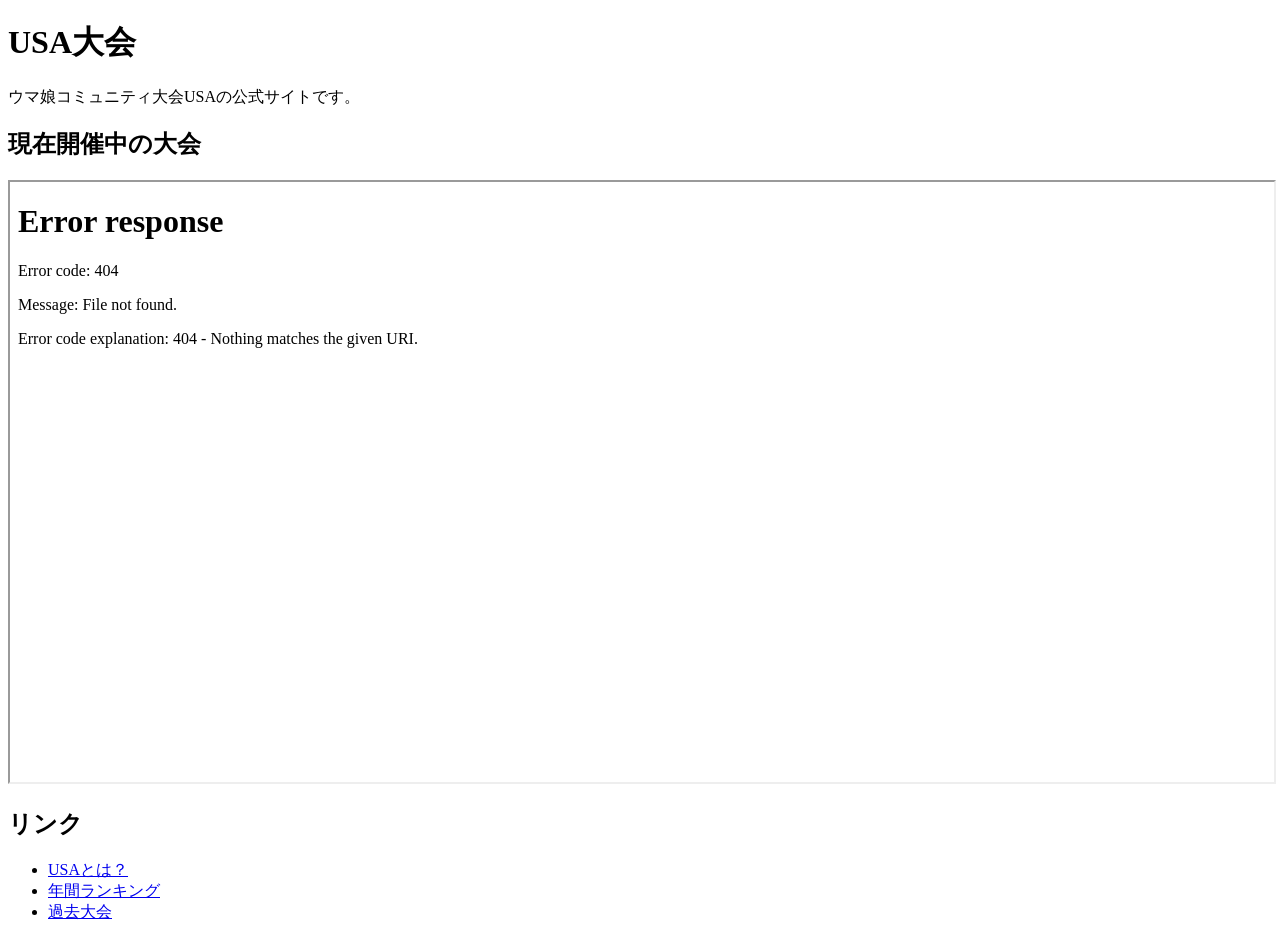
==== index.html @ 02d28d28 "Add files via upload" ====
<!DOCTYPE html>
<html>

<head>
<title>USA大会</title>
<meta charset="utf-8">
</head>

<body>

<h1>USA大会</h1>

<p>
ウマ娘コミュニティ大会USAの公式サイトです。
</p>

<h2>現在開催中の大会</h2>

<iframe
width="100%"
height="600"
src="LOOKER_STUDIO_URL">
</iframe>

<h2>リンク</h2>

<ul>
<li><a href="about.html">USAとは？</a></li>
<li><a href="ranking.html">年間ランキング</a></li>
<li><a href="archive.html">過去大会</a></li>
</ul>

</body>

</html>
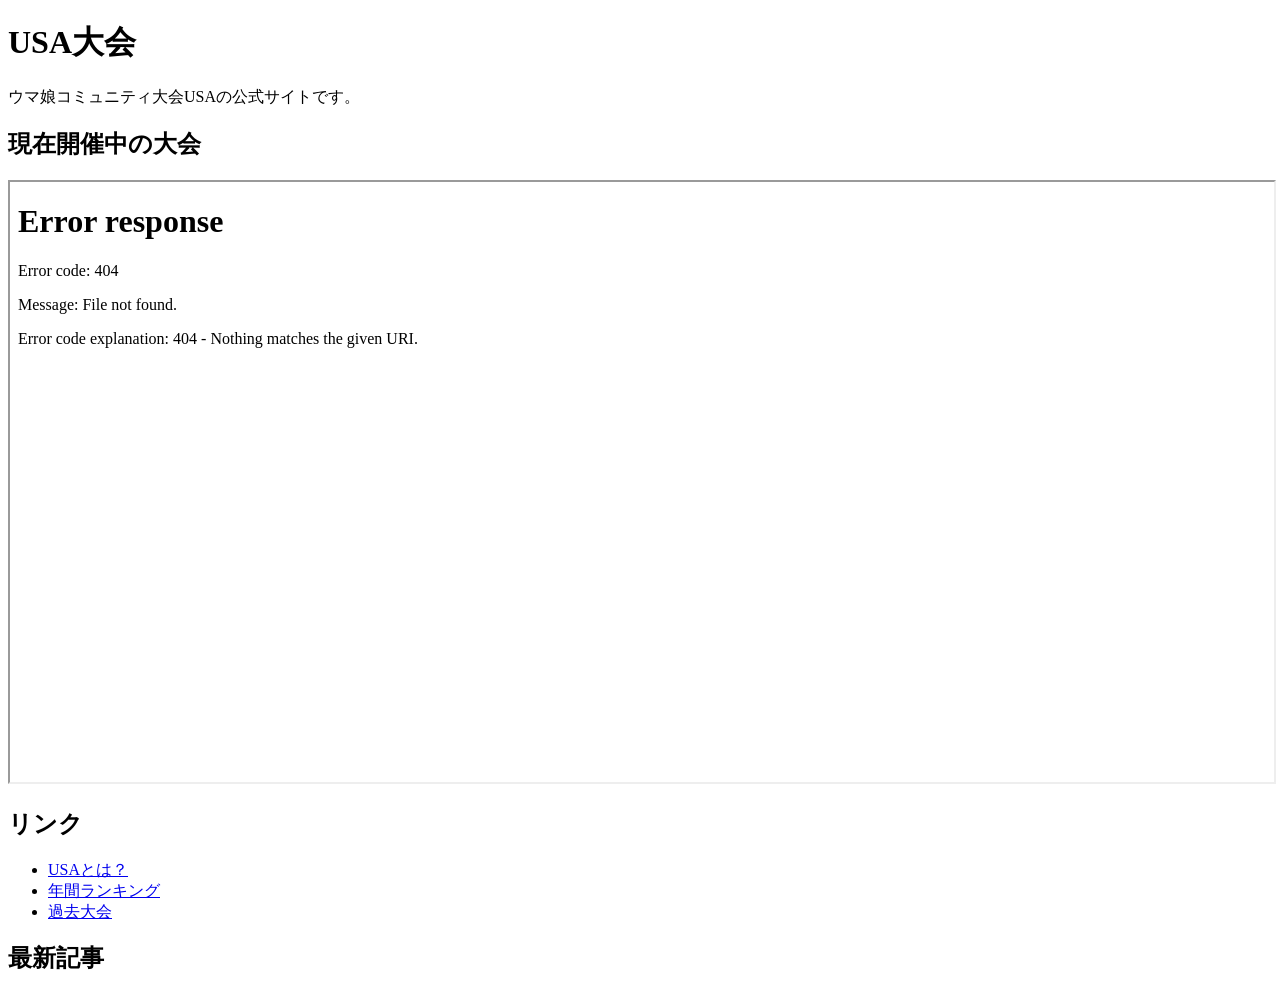
==== commit 012f60b8: "Update index.html" ====
--- a/index.html
+++ b/index.html
@@ -30,6 +30,39 @@
 <li><a href="archive.html">過去大会</a></li>
 </ul>
 
+<h2>最新記事</h2>
+
+<ul id="rss-feed"></ul>
+
+<script>
+
+const rssUrl = "https://api.rss2json.com/v1/api.json?rss_url=https://note.com/herohero_3/rss";
+
+fetch(rssUrl)
+  .then(response => response.json())
+  .then(data => {
+
+    const feed = document.getElementById("rss-feed");
+
+    data.items.slice(0,5).forEach(item => {
+
+      const li = document.createElement("li");
+
+      li.innerHTML = `
+        <a href="${item.link}" target="_blank">
+          ${item.title}
+        </a>
+      `;
+
+      feed.appendChild(li);
+
+    });
+
+  });
+
+</script>
+  
 </body>
 
-</html>+
+</html>
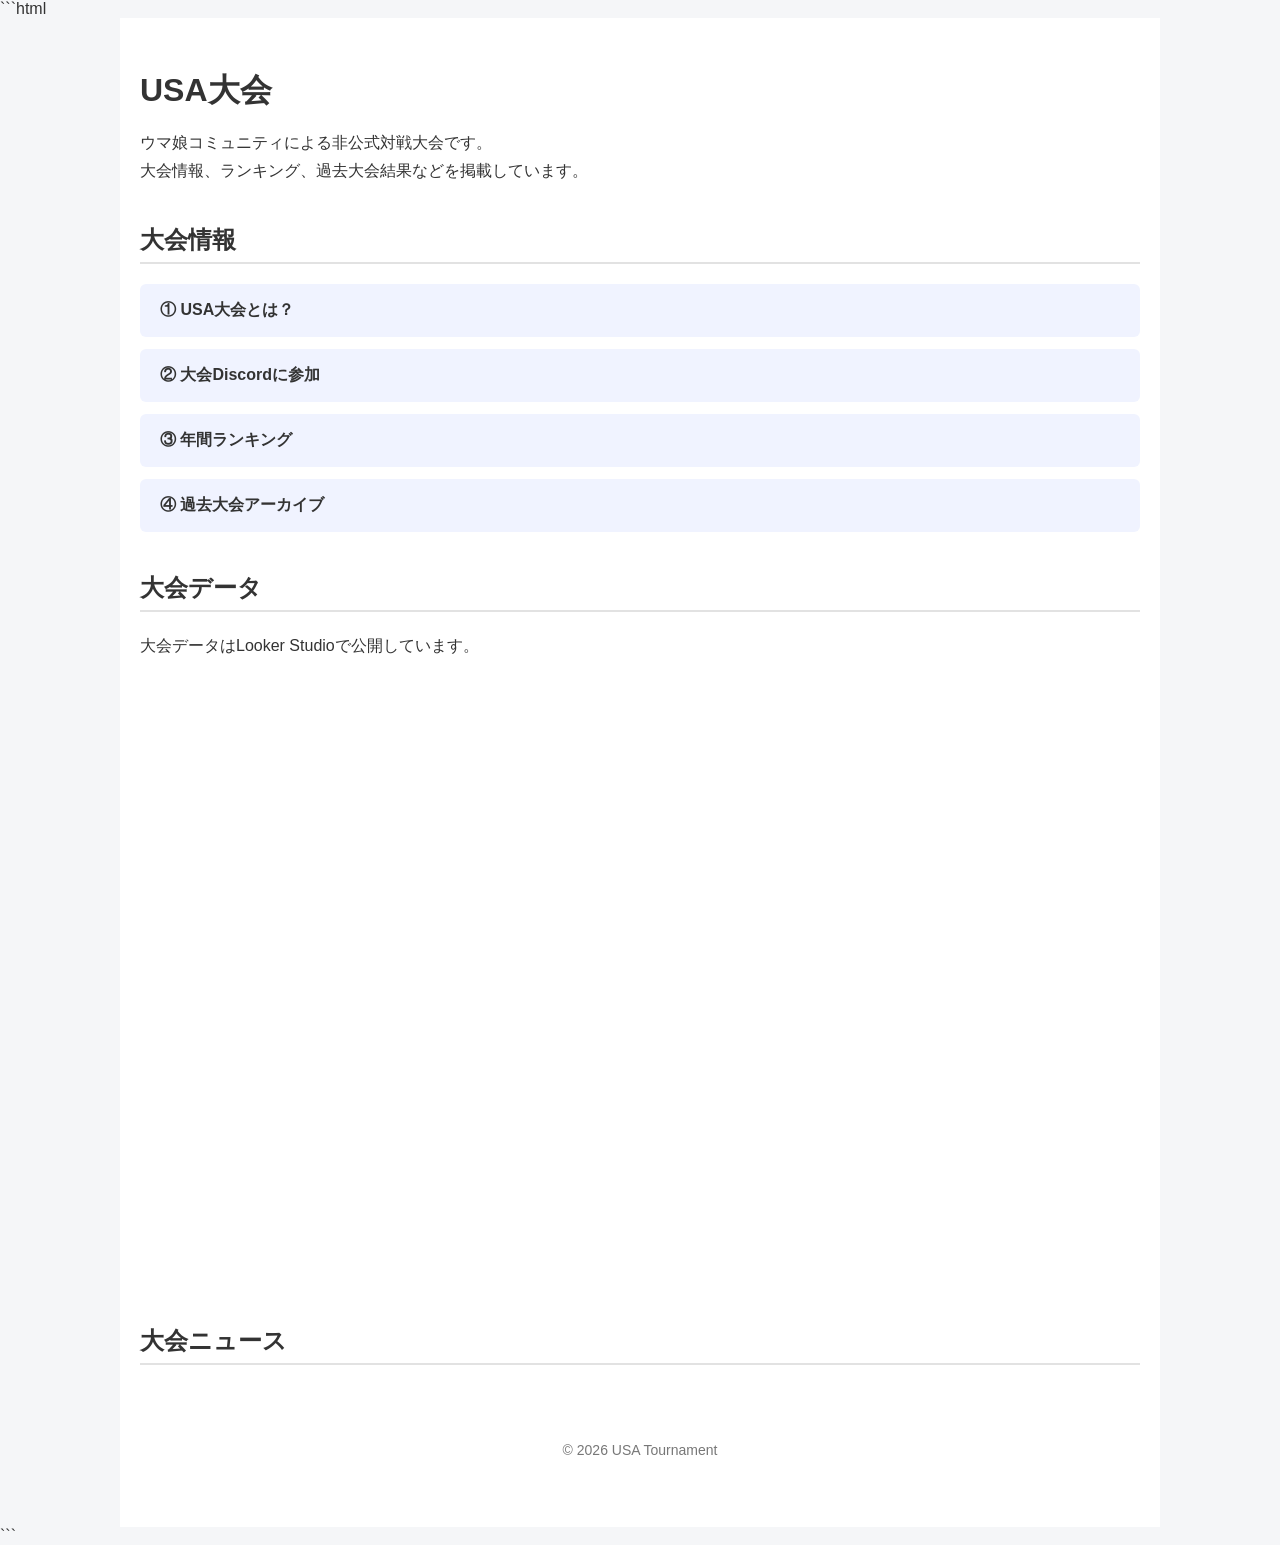
==== commit 26475d1d: "Update index.html" ====
--- a/index.html
+++ b/index.html
@@ -1,68 +1,108 @@
+```html
 <!DOCTYPE html>
-<html>
+<html lang="ja">
 
 <head>
-<title>USA大会</title>
-<meta charset="utf-8">
+<meta charset="UTF-8">
+<title>USA大会 - ウマ娘コミュニティ大会</title>
+
+<link rel="stylesheet" href="css/style.css">
+
+<meta name="viewport" content="width=device-width, initial-scale=1">
+
 </head>
 
+
 <body>
+
+<div class="container">
+
+<!-- =========================
+タイトル
+========================= -->
 
 <h1>USA大会</h1>
 
 <p>
-ウマ娘コミュニティ大会USAの公式サイトです。
+ウマ娘コミュニティによる非公式対戦大会です。<br>
+大会情報、ランキング、過去大会結果などを掲載しています。
 </p>
 
-<h2>現在開催中の大会</h2>
+
+<!-- =========================
+リンクバナー
+========================= -->
+
+<h2>大会情報</h2>
+
+<div class="link-banners">
+
+<a class="link-banner" href="about.html">
+① USA大会とは？
+</a>
+
+<a class="link-banner" href="https://discord.gg/6c9BdwJXB">
+② 大会Discordに参加
+</a>
+
+<a class="link-banner" href="ranking.html">
+③ 年間ランキング
+</a>
+
+<a class="link-banner" href="archive.html">
+④ 過去大会アーカイブ
+</a>
+
+</div>
+
+
+<!-- =========================
+LookerStudio
+========================= -->
+
+<h2>大会データ</h2>
+
+<p>
+大会データはLooker Studioで公開しています。
+</p>
 
 <iframe
 width="100%"
 height="600"
-src="LOOKER_STUDIO_URL">
+src="https://lookerstudio.google.com/embed/reporting/8bae756f-52ee-4057-b504-f9b59f6837e4/page/XAwCF"
+allowfullscreen>
 </iframe>
 
-<h2>リンク</h2>
 
-<ul>
-<li><a href="about.html">USAとは？</a></li>
-<li><a href="ranking.html">年間ランキング</a></li>
-<li><a href="archive.html">過去大会</a></li>
-</ul>
 
-<h2>最新記事</h2>
+<!-- =========================
+大会ニュース
+========================= -->
+
+<h2>大会ニュース</h2>
 
 <ul id="rss-feed"></ul>
 
-<script>
 
-const rssUrl = "https://api.rss2json.com/v1/api.json?rss_url=https://note.com/herohero_3/rss";
 
-fetch(rssUrl)
-  .then(response => response.json())
-  .then(data => {
+<!-- =========================
+フッター
+========================= -->
 
-    const feed = document.getElementById("rss-feed");
+<footer>
 
-    data.items.slice(0,5).forEach(item => {
+<p>
+© 2026 USA Tournament
+</p>
 
-      const li = document.createElement("li");
+</footer>
 
-      li.innerHTML = `
-        <a href="${item.link}" target="_blank">
-          ${item.title}
-        </a>
-      `;
+</div>
 
-      feed.appendChild(li);
 
-    });
+<script src="js/rss.js"></script>
 
-  });
-
-</script>
-  
 </body>
 
-
 </html>
+```
--- a/css/style.css
+++ b/css/style.css
@@ -0,0 +1,129 @@
+/* =========================
+   全体設定
+========================= */
+
+body {
+  font-family: -apple-system, BlinkMacSystemFont, "Segoe UI", Roboto, "Hiragino Kaku Gothic ProN", "Yu Gothic", sans-serif;
+  margin: 0;
+  background-color: #f5f6f8;
+  color: #333;
+}
+
+/* 中央コンテナ */
+
+.container {
+  max-width: 1000px;
+  margin: auto;
+  padding: 30px 20px;
+  background: white;
+}
+
+
+/* =========================
+   見出し
+========================= */
+
+h1 {
+  font-size: 32px;
+  margin-bottom: 10px;
+}
+
+h2 {
+  margin-top: 40px;
+  padding-bottom: 6px;
+  border-bottom: 2px solid #e2e2e2;
+}
+
+p {
+  line-height: 1.7;
+}
+
+
+/* =========================
+   LookerStudio埋め込み
+========================= */
+
+iframe {
+  width: 100%;
+  border: none;
+  margin-top: 10px;
+}
+
+
+/* =========================
+   リンクバナー
+========================= */
+
+.link-banners {
+  margin-top: 20px;
+}
+
+.link-banner {
+  display: block;
+  padding: 16px 20px;
+  margin-bottom: 12px;
+  background: #f0f3ff;
+  border-radius: 6px;
+  text-decoration: none;
+  color: #333;
+  font-weight: bold;
+  transition: background 0.2s;
+}
+
+.link-banner:hover {
+  background: #e3e8ff;
+}
+
+
+/* =========================
+   RSS記事一覧
+========================= */
+
+#rss-feed {
+  list-style: none;
+  padding: 0;
+  margin-top: 15px;
+}
+
+#rss-feed li {
+  padding: 10px 0;
+  border-bottom: 1px solid #eee;
+}
+
+#rss-feed a {
+  text-decoration: none;
+  color: #333;
+}
+
+#rss-feed a:hover {
+  text-decoration: underline;
+}
+
+
+/* =========================
+   大会アーカイブ
+========================= */
+
+.archive-item {
+  padding: 15px;
+  border: 1px solid #e5e5e5;
+  border-radius: 6px;
+  margin-bottom: 15px;
+}
+
+.archive-item h3 {
+  margin-top: 0;
+}
+
+
+/* =========================
+   フッター
+========================= */
+
+footer {
+  text-align: center;
+  margin-top: 40px;
+  padding: 20px;
+  font-size: 14px;
+  color: #777;
+}
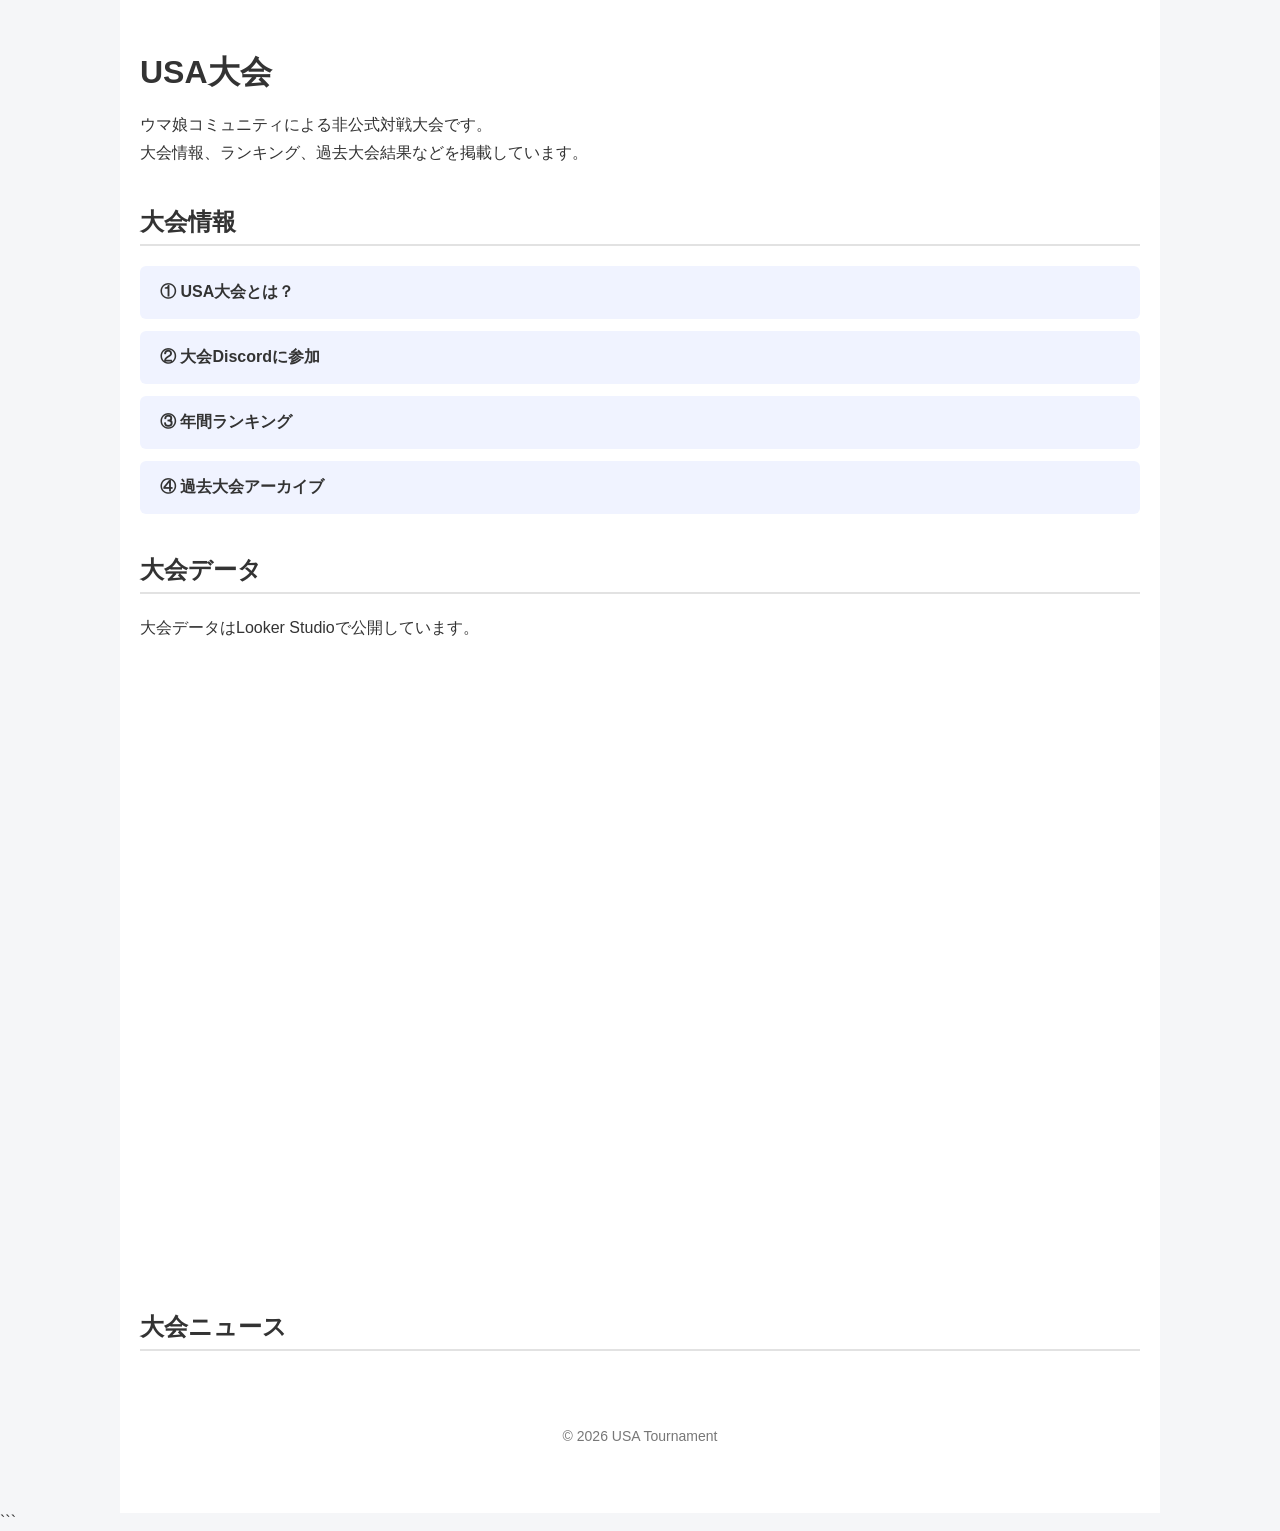
==== commit 7cb4ba8f: "Update index.html" ====
--- a/index.html
+++ b/index.html
@@ -1,4 +1,3 @@
-```html
 <!DOCTYPE html>
 <html lang="ja">
 
@@ -106,3 +105,4 @@
 
 </html>
 ```
+
